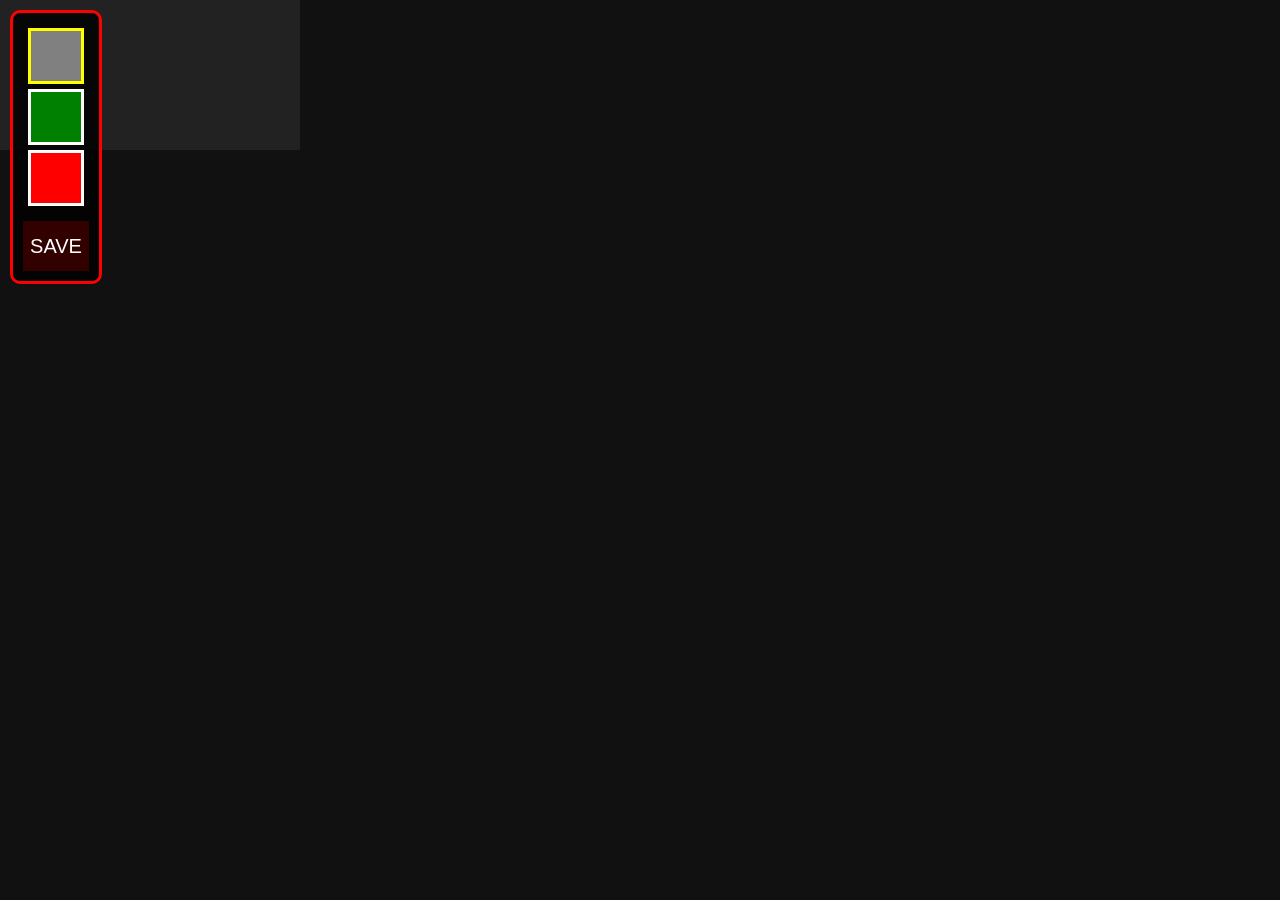
==== editor.html @ a40a2167 "Create editor.html" ====
<!DOCTYPE html>
<html>

<head>

<meta charset="UTF-8">

<title>Dungeon Crawler Editor</title>

<style>

body{
    margin:0;
    overflow:hidden;
    background:#111;
    font-family:Arial;
}

canvas{
    display:block;
    background:#222;

    image-rendering:pixelated;
}

#toolbar{

    position:fixed;

    top:10px;
    left:10px;

    background:#000c;

    padding:10px;

    border:3px solid red;

    border-radius:10px;

    z-index:1000;
}

.tile{

    width:50px;
    height:50px;

    margin:5px;

    border:3px solid white;

    cursor:pointer;
}

.selected{

    border:3px solid yellow;
}

#save{

    margin-top:10px;

    width:100%;
    height:50px;

    background:#300;

    color:white;

    border:none;

    font-size:20px;

    cursor:pointer;
}

</style>

</head>

<body>

<div id="toolbar">

<div 
class="tile selected" 
id="stone"
style="background:gray;">
</div>

<div 
class="tile"
id="grass"
style="background:green;">
</div>

<div 
class="tile"
id="lava"
style="background:red;">
</div>

<button id="save">
SAVE
</button>

</div>

<canvas id="game"></canvas>

<script>

const canvas = document.getElementById("game");
const ctx = canvas.getContext("2d");

canvas.width = innerWidth;
canvas.height = innerHeight;

const TILE = 64;

const WIDTH = 30;
const HEIGHT = 20;

let selected = 1;

let map = [];

for(let y=0;y<HEIGHT;y++){

    map[y] = [];

    for(let x=0;x<WIDTH;x++){
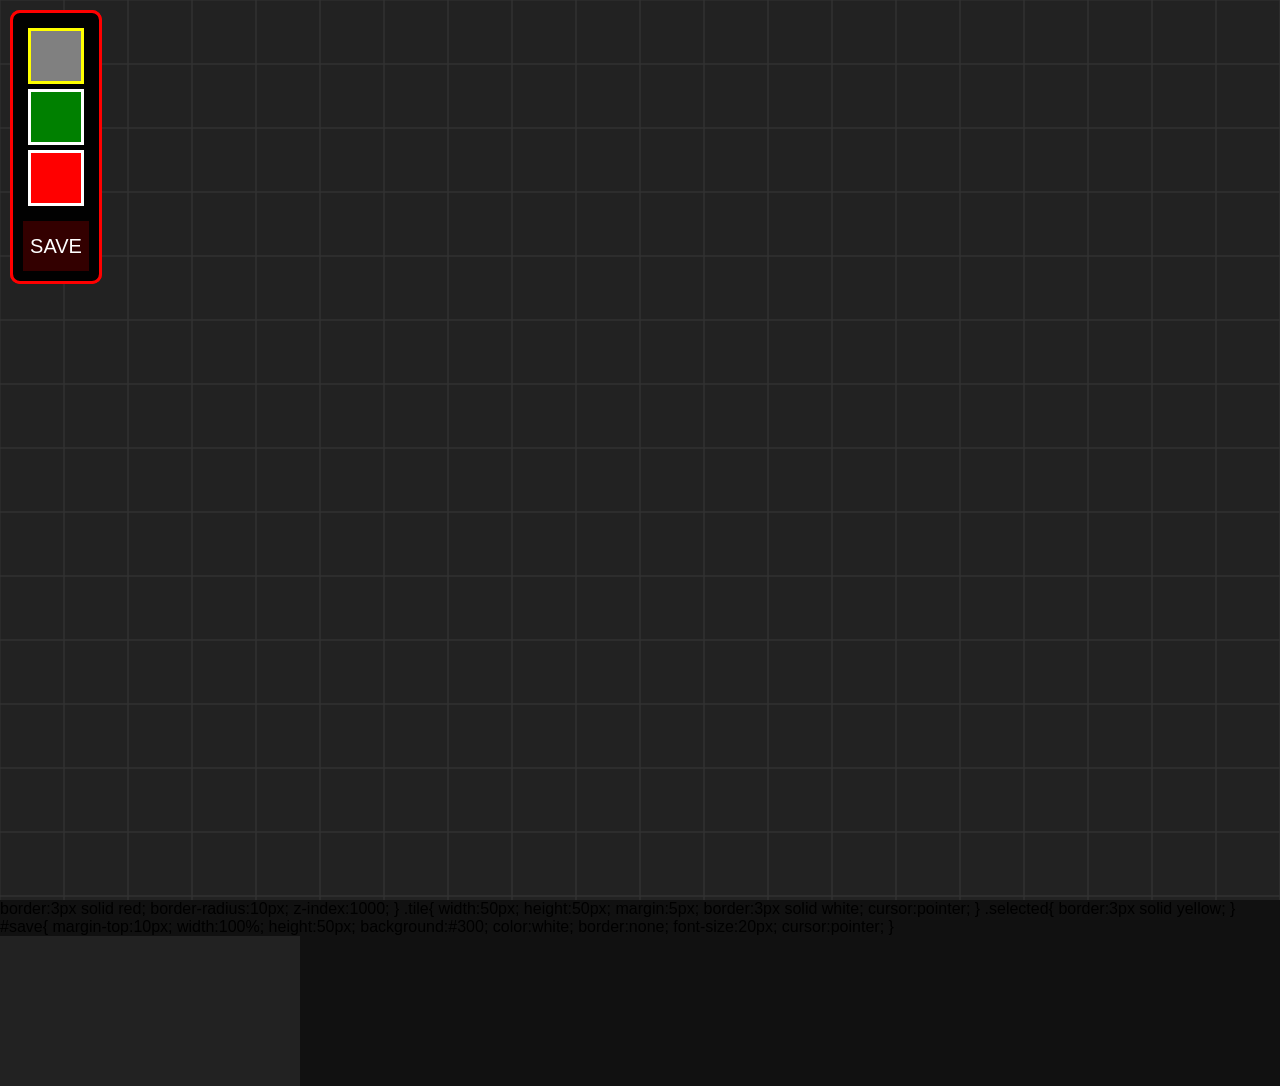
==== commit 2a745b68: "Update editor.html" ====
--- a/editor.html
+++ b/editor.html
@@ -5,36 +5,47 @@
 
 <meta charset="UTF-8">
 
-<title>Dungeon Crawler Editor</title>
+<title>Editor</title>
 
-<style>
+<link rel="stylesheet" href="editor.css">
 
-body{
-    margin:0;
-    overflow:hidden;
-    background:#111;
-    font-family:Arial;
-}
+</head>
 
-canvas{
-    display:block;
-    background:#222;
+<body>
 
-    image-rendering:pixelated;
-}
+<div id="toolbar">
 
-#toolbar{
+<div 
+class="tile selected"
+id="stone"
+style="background:gray;">
+</div>
 
-    position:fixed;
+<div 
+class="tile"
+id="grass"
+style="background:green;">
+</div>
 
-    top:10px;
-    left:10px;
+<div 
+class="tile"
+id="lava"
+style="background:red;">
+</div>
 
-    background:#000c;
+<button id="save">
+SAVE
+</button>
 
-    padding:10px;
+</div>
 
-    border:3px solid red;
+<canvas id="game"></canvas>
+
+<script src="editor.js"></script>
+
+</body>
+
+</html>    border:3px solid red;
 
     border-radius:10px;
 
--- a/editor.css
+++ b/editor.css
@@ -0,0 +1,75 @@
+body{
+    margin:0;
+    overflow:hidden;
+
+    background:#111;
+
+    font-family:Arial;
+}
+
+canvas{
+
+    display:block;
+
+    background:#222;
+
+    image-rendering:pixelated;
+}
+
+#toolbar{
+
+    position:fixed;
+
+    top:10px;
+    left:10px;
+
+    background:#000c;
+
+    padding:10px;
+
+    border:3px solid red;
+
+    border-radius:10px;
+
+    z-index:1000;
+}
+
+.tile{
+
+    width:50px;
+    height:50px;
+
+    margin:5px;
+
+    border:3px solid white;
+
+    cursor:pointer;
+}
+
+.selected{
+
+    border:3px solid yellow;
+}
+
+#save{
+
+    margin-top:10px;
+
+    width:100%;
+    height:50px;
+
+    background:#300;
+
+    color:white;
+
+    border:none;
+
+    font-size:20px;
+
+    cursor:pointer;
+}
+
+#save:hover{
+
+    background:#500;
+}
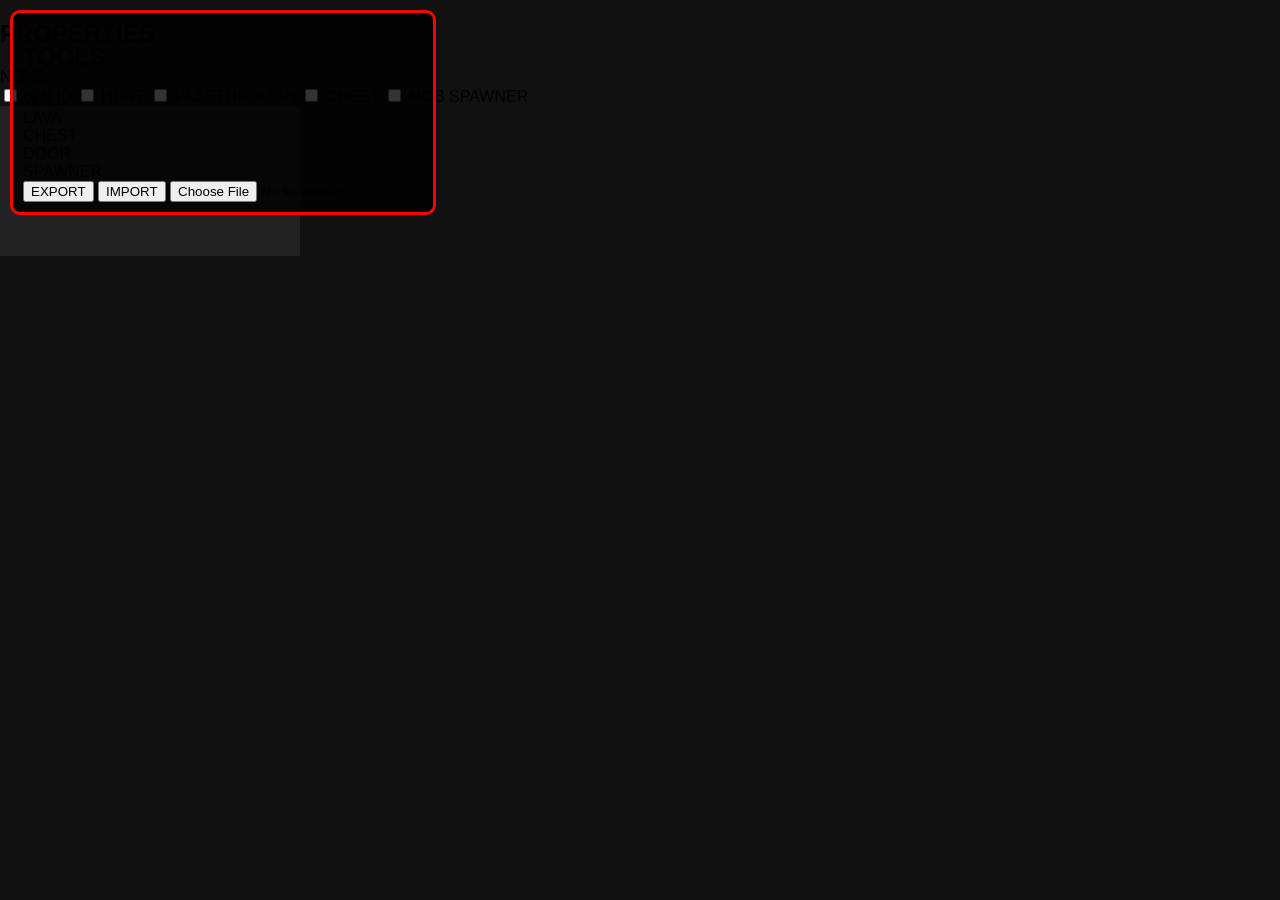
==== commit 44901aee: "Update editor.html" ====
--- a/editor.html
+++ b/editor.html
@@ -5,7 +5,7 @@
 
 <meta charset="UTF-8">
 
-<title>Editor</title>
+<title>Dungeon Editor V2</title>
 
 <link rel="stylesheet" href="editor.css">
 
@@ -15,27 +15,72 @@
 
 <div id="toolbar">
 
-<div 
-class="tile selected"
-id="stone"
-style="background:gray;">
+<h2>TOOLS</h2>
+
+<div class="tool" data-tool="wall">
+WALL
 </div>
 
-<div 
-class="tile"
-id="grass"
-style="background:green;">
+<div class="tool" data-tool="lava">
+LAVA
 </div>
 
-<div 
-class="tile"
-id="lava"
-style="background:red;">
+<div class="tool" data-tool="chest">
+CHEST
 </div>
 
-<button id="save">
-SAVE
+<div class="tool" data-tool="door">
+DOOR
+</div>
+
+<div class="tool" data-tool="spawner">
+SPAWNER
+</div>
+
+<button id="export">
+EXPORT
 </button>
+
+<button id="import">
+IMPORT
+</button>
+
+<input type="file" id="fileInput">
+
+</div>
+
+<div id="properties">
+
+<h2>PROPERTIES</h2>
+
+<div id="selectedName">
+NONE
+</div>
+
+<label>
+<input type="checkbox" id="solid">
+SOLID
+</label>
+
+<label>
+<input type="checkbox" id="hurt">
+HURT
+</label>
+
+<label>
+<input type="checkbox" id="passthrough">
+PASSTHROUGH
+</label>
+
+<label>
+<input type="checkbox" id="loot">
+CHEST
+</label>
+
+<label>
+<input type="checkbox" id="mob">
+MOB SPAWNER
+</label>
 
 </div>
 
@@ -45,101 +90,4 @@
 
 </body>
 
-</html>    border:3px solid red;
-
-    border-radius:10px;
-
-    z-index:1000;
-}
-
-.tile{
-
-    width:50px;
-    height:50px;
-
-    margin:5px;
-
-    border:3px solid white;
-
-    cursor:pointer;
-}
-
-.selected{
-
-    border:3px solid yellow;
-}
-
-#save{
-
-    margin-top:10px;
-
-    width:100%;
-    height:50px;
-
-    background:#300;
-
-    color:white;
-
-    border:none;
-
-    font-size:20px;
-
-    cursor:pointer;
-}
-
-</style>
-
-</head>
-
-<body>
-
-<div id="toolbar">
-
-<div 
-class="tile selected" 
-id="stone"
-style="background:gray;">
-</div>
-
-<div 
-class="tile"
-id="grass"
-style="background:green;">
-</div>
-
-<div 
-class="tile"
-id="lava"
-style="background:red;">
-</div>
-
-<button id="save">
-SAVE
-</button>
-
-</div>
-
-<canvas id="game"></canvas>
-
-<script>
-
-const canvas = document.getElementById("game");
-const ctx = canvas.getContext("2d");
-
-canvas.width = innerWidth;
-canvas.height = innerHeight;
-
-const TILE = 64;
-
-const WIDTH = 30;
-const HEIGHT = 20;
-
-let selected = 1;
-
-let map = [];
-
-for(let y=0;y<HEIGHT;y++){
-
-    map[y] = [];
-
-    for(let x=0;x<WIDTH;x++){
+</html>
